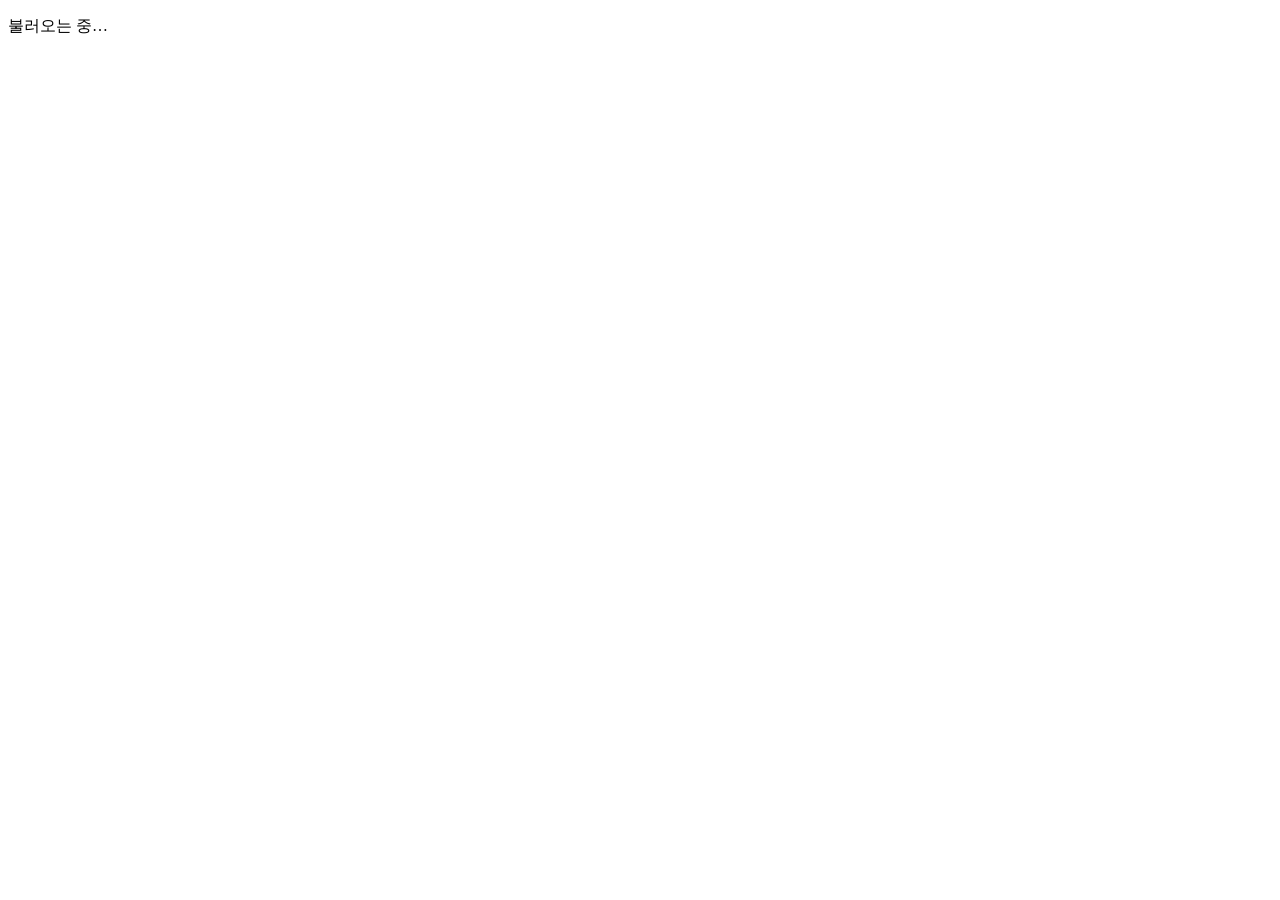
==== index.html @ f837e12f "Add files via upload" ====
<!doctype html>
<html lang="ko">
<head>
<meta charset="utf-8">
<meta name="viewport" content="width=device-width, initial-scale=1, viewport-fit=cover">
<meta name="theme-color" content="#0B1020">
<title>경제인의 밤 모의투자</title>
<link rel="preconnect" href="https://fonts.googleapis.com">
<link rel="stylesheet" href="https://fonts.googleapis.com/css2?family=IBM+Plex+Sans+KR:wght@400;500;600;700&display=swap">
<link rel="stylesheet" href="css/style.css">
</head>
<body>
<div id="app" class="phone"><div class="center"><p>불러오는 중…</p></div></div>
<script type="module" src="js/player.js"></script>
</body>
</html>
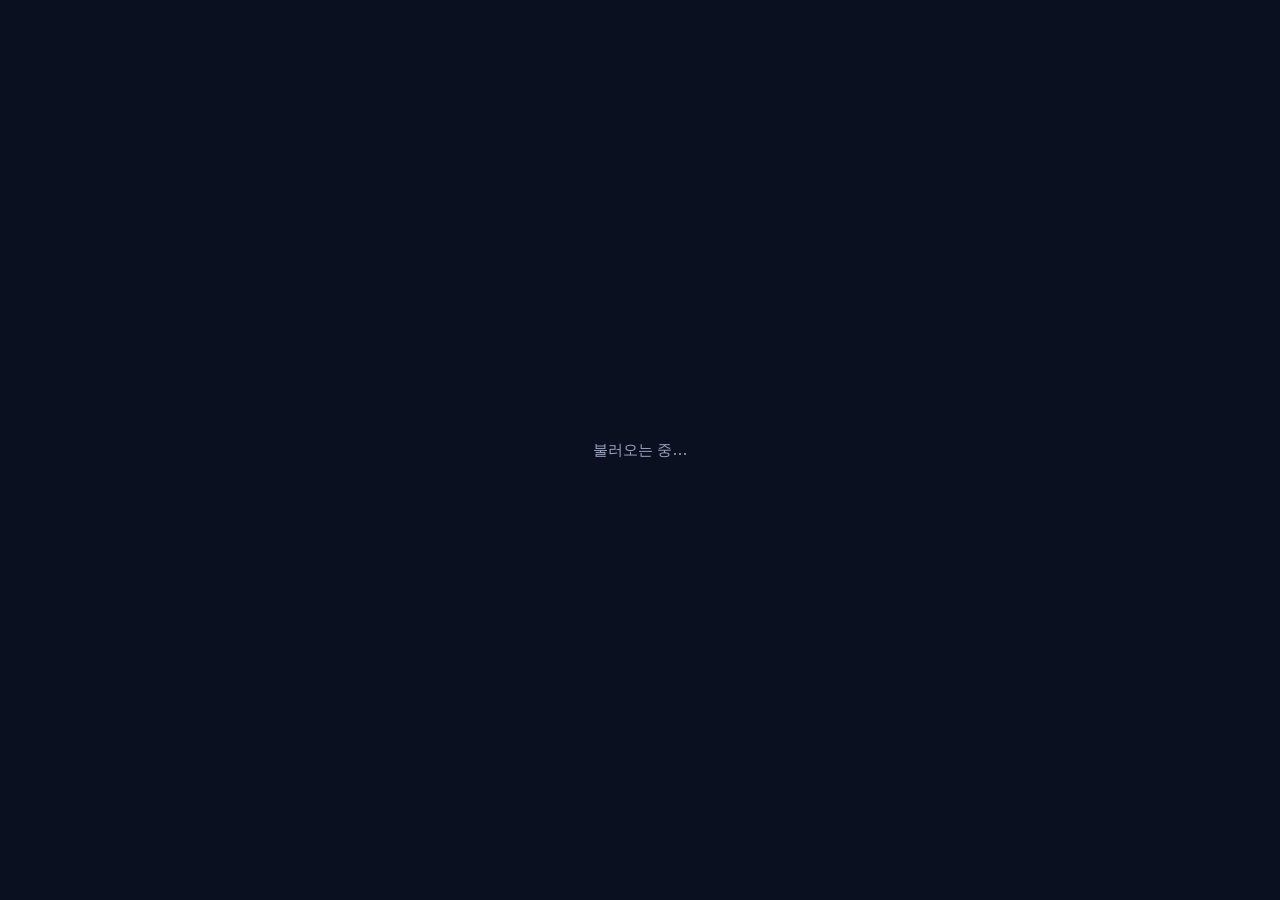
==== commit ce63a933: "피드백 반영: 현금 한도 매수 제한, 순위 비공개, 모바일 확대 방지, 등락률 표기 - 보유 현금을 넘는 매수는 막고 종목별 최대 매수 가능 수량을 빨간 글씨로 안내 - 중간 결과" ====
--- a/index.html
+++ b/index.html
@@ -2,7 +2,7 @@
 <html lang="ko">
 <head>
 <meta charset="utf-8">
-<meta name="viewport" content="width=device-width, initial-scale=1, viewport-fit=cover">
+<meta name="viewport" content="width=device-width, initial-scale=1, maximum-scale=1, user-scalable=no, viewport-fit=cover">
 <meta name="theme-color" content="#0B1020">
 <title>경제인의 밤 모의투자</title>
 <link rel="preconnect" href="https://fonts.googleapis.com">
--- a/css/style.css
+++ b/css/style.css
@@ -0,0 +1,138 @@
+:root{
+  --bg:#0B1020; --card:#141B2E; --card2:#1C2540; --line:#2A3454; --line2:#1C2540;
+  --text:#EEF1F8; --sub:#9AA4BF; --mid:#C9D0E3; --accent:#F5C451; --ink:#1A1405;
+  --up:#FF6B6B; --down:#5B9BFF; --ok:#7CE0B5; --warnbg:#2A2410; --warnline:#5A4A16;
+}
+*{box-sizing:border-box}
+html,body{margin:0;background:var(--bg);color:var(--text);
+  font-family:'IBM Plex Sans KR',system-ui,-apple-system,sans-serif;font-variant-numeric:tabular-nums}
+button,input,textarea{font-family:inherit;color:inherit}
+button{cursor:pointer}
+button:disabled{cursor:default}
+h1,h2,h3,p{margin:0}
+.up{color:var(--up)} .down{color:var(--down)} .ok{color:var(--ok)} .sub{color:var(--sub)} .accent{color:var(--accent)}
+.card{background:var(--card);border:1px solid var(--line);border-radius:20px;padding:20px}
+.pill{display:inline-flex;align-items:center;gap:8px;padding:5px 10px;border-radius:999px;font-size:12px;font-weight:700}
+.pill.gold{background:var(--accent);color:var(--ink)}
+.pill.dark{background:var(--card2);color:var(--accent)}
+.btn{height:56px;border:0;border-radius:14px;background:var(--accent);color:var(--ink);font-size:17px;font-weight:700;padding:0 20px}
+.btn.ghost{background:var(--card2);color:var(--text);border:1px solid var(--line);font-weight:600}
+.btn.done{background:var(--card2);color:var(--ok)}
+.btn:disabled{opacity:.45}
+.link{background:none;border:0;color:var(--sub);font-size:13px;padding:8px 0;min-height:44px}
+.field{height:52px;width:100%;padding:0 16px;border-radius:12px;border:1px solid var(--line);background:var(--card);font-size:16px}
+.field::placeholder{color:#7D88A6}
+.err{color:#FF8A8A;font-size:14px;min-height:20px}
+.warn{background:var(--warnbg);border:1px solid var(--warnline);border-radius:14px;padding:14px;display:flex;flex-direction:column;gap:4px}
+.warn b{color:var(--accent);font-size:13px}
+
+/* ───── 참가자 (휴대폰) ───── */
+.phone{max-width:480px;margin:0 auto;min-height:100vh;min-height:100dvh;display:flex;flex-direction:column}
+.pad{padding:20px 16px;display:flex;flex-direction:column;gap:14px;flex:1}
+.top{display:flex;align-items:center;justify-content:space-between;gap:8px}
+.brand{font-size:15px;font-weight:700}
+.bars{display:flex;gap:6px}
+.bars i{flex:1;height:6px;border-radius:3px;background:var(--line)}
+.bars i.on{background:var(--accent)}
+.center{flex:1;display:flex;flex-direction:column;align-items:center;justify-content:center;gap:16px;text-align:center;padding:32px 24px}
+.center h2{font-size:24px;line-height:1.4}
+.center p{font-size:15px;line-height:1.6;color:var(--sub)}
+.live{background:#3A1C24;color:#FF8A8A;padding:8px 14px;font-size:13px}
+.live i{width:8px;height:8px;border-radius:50%;background:var(--up);animation:pulse 1.4s infinite}
+@keyframes pulse{50%{opacity:.35}}
+.big{font-size:28px;font-weight:700}
+.grid2{display:grid;grid-template-columns:repeat(2,minmax(0,1fr));gap:8px}
+.grid3{display:grid;grid-template-columns:repeat(3,minmax(0,1fr));gap:8px}
+.mini{background:var(--card2);border-radius:12px;padding:12px;display:flex;flex-direction:column;gap:4px}
+.mini span{font-size:12px;color:var(--sub)} .mini b{font-size:16px}
+.join h1{font-size:34px;line-height:1.25}
+.join label{font-size:13px;font-weight:600;color:var(--mid);display:block;margin-bottom:8px}
+
+.tradehead{padding:16px 16px 12px;display:flex;flex-direction:column;gap:12px;border-bottom:1px solid var(--line);position:sticky;top:0;background:var(--bg);z-index:2}
+.timer{font-size:22px;font-weight:700;color:var(--accent)}
+.list{flex:1;padding:4px 16px 16px}
+.ind{padding:16px 0 6px;font-size:12px;font-weight:700;letter-spacing:.06em;color:var(--sub)}
+.row{display:flex;flex-wrap:wrap;align-items:center;gap:8px;padding:10px 0;border-bottom:1px solid var(--line2)}
+.row .nm{flex:1;min-width:0;display:flex;flex-direction:column;gap:3px}
+.row .nm b{font-size:15px;font-weight:600;white-space:nowrap;overflow:hidden;text-overflow:ellipsis}
+.row .nm span{font-size:12px;color:var(--sub)}
+.row .pr{min-width:74px;white-space:nowrap;display:flex;flex-direction:column;align-items:flex-end;gap:3px}
+.row .pr b{font-size:15px;font-weight:600} .row .pr span{font-size:12px;font-weight:600}
+.step{display:flex;align-items:center;background:var(--card);border:1px solid var(--line);border-radius:12px}
+.step button{width:44px;height:44px;border:0;background:transparent;font-size:22px}
+.step button:disabled{opacity:.3}
+.step input{width:48px;height:44px;border:0;background:transparent;text-align:center;font-size:15px;font-weight:700;padding:0;-moz-appearance:textfield}
+.step input::-webkit-outer-spin-button,.step input::-webkit-inner-spin-button{-webkit-appearance:none;margin:0}
+.foot{padding:12px 16px 20px;border-top:1px solid var(--line);background:#0E1426;display:flex;flex-direction:column;gap:10px;position:sticky;bottom:0}
+.foot .sum{display:flex;justify-content:space-between;font-size:13px;color:var(--sub)}
+.pl{display:flex;align-items:center;gap:10px;padding:9px 0;border-bottom:1px solid var(--line2)}
+.pl .nm{flex:1;display:flex;flex-direction:column;gap:2px}
+.pl .nm b{font-size:14px;font-weight:600} .pl .nm span{font-size:12px;color:var(--sub)}
+.pl .v{display:flex;flex-direction:column;align-items:flex-end;gap:2px;font-size:12px}
+.pl .v b{font-size:14px}
+
+/* ───── 관리자 ───── */
+.admin{max-width:1280px;margin:0 auto;padding:32px 24px 64px;display:flex;flex-direction:column;gap:20px}
+.admin h1{font-size:28px} .admin h2{font-size:20px}
+.flex{display:flex;flex-wrap:wrap;gap:20px}
+.steps{display:grid;grid-template-columns:repeat(4,minmax(0,1fr));gap:8px}
+.steps div{border-radius:14px;padding:14px 12px;display:flex;flex-direction:column;gap:6px;background:var(--card2);border:1px solid var(--line);color:var(--sub)}
+.steps div span{font-size:12px;font-weight:700} .steps div b{font-size:16px}
+.steps div.cur{background:var(--accent);border-color:var(--accent);color:var(--ink)}
+.steps div.done{color:var(--accent);border-color:var(--warnline)}
+.rtabs{display:flex;gap:6px}
+.rtabs button{width:48px;height:44px;border-radius:12px;border:1px solid var(--line);background:var(--card);color:var(--sub);font-weight:700;font-size:15px}
+.rtabs button.on{background:var(--accent);border-color:var(--accent);color:var(--ink)}
+.tbl{width:100%;border-collapse:collapse;font-size:15px}
+.tbl th{padding:10px 12px;font-weight:600;font-size:13px;color:var(--sub);text-align:left;border-bottom:1px solid var(--line)}
+.tbl td{padding:8px 12px;border-bottom:1px solid var(--line2)}
+.tbl .r{text-align:right}
+.num{width:88px;height:40px;padding:0 10px;border-radius:10px;border:1px solid var(--line);background:var(--bg);font-size:15px;text-align:right}
+.num.hot{border-color:var(--accent)}
+.area{width:100%;min-height:96px;padding:12px;border-radius:12px;border:1px solid var(--line);background:var(--bg);font-size:15px;line-height:1.6;resize:vertical}
+.scroll{overflow-x:auto}
+.chips{display:flex;flex-wrap:wrap;gap:6px}
+.chips span{padding:6px 10px;border-radius:8px;background:var(--card2);font-size:13px;color:var(--mid)}
+.bar{height:10px;border-radius:5px;background:var(--card2);overflow:hidden}
+.bar i{display:block;height:100%;background:var(--ok)}
+.flash{background:#3A1C24;border:1px solid #6B2A35;color:#FFB3B3;border-radius:12px;padding:12px 16px;font-size:14px}
+.flash:empty{display:none}
+
+/* ───── 스크린 (1920×1080 기준, 화면 크기에 비례) ───── */
+html.board{font-size:calc(100vw / 120)}
+.screen{width:100vw;height:100vh;padding:3rem 3.5rem;display:flex;flex-direction:column;gap:1.5rem;overflow:hidden}
+.screen .hd{display:flex;align-items:center;justify-content:space-between}
+.screen .hd .t{font-size:1.4rem;font-weight:600;letter-spacing:.08em;color:var(--accent)}
+.screen .hd .p{padding:.5rem 1.1rem;border-radius:999px;background:var(--accent);color:var(--ink);font-size:1.4rem;font-weight:700}
+.screen .hd .s{font-size:1.4rem;color:var(--sub)}
+.screen .clock{font-size:3rem;font-weight:700;color:var(--accent)}
+.banner{display:flex;align-items:center;gap:1.25rem;padding:1rem 1.75rem;border-radius:1.1rem;background:var(--warnbg);border:1px solid var(--warnline)}
+.banner b{padding:.35rem .9rem;border-radius:.5rem;background:var(--accent);color:var(--ink);font-size:1.25rem;white-space:nowrap}
+.banner span{font-size:1.6rem;font-weight:600;line-height:1.35}
+.main{flex:1;min-height:0;display:flex;gap:1.75rem}
+.tiles{flex:1.55;min-width:0;display:grid;grid-template-columns:repeat(4,minmax(0,1fr));gap:1rem}
+.col{display:flex;flex-direction:column;gap:.75rem;min-height:0}
+.col>span{font-size:1.25rem;font-weight:700;color:var(--sub)}
+.tile{flex:1;min-height:0;background:var(--card);border:1px solid var(--line);border-radius:1.25rem;padding:1.3rem;display:flex;flex-direction:column;gap:.3rem}
+.tile.hot{border-color:var(--accent)}
+.tile .n{font-size:1.5rem;font-weight:700}
+.tile .p{font-size:2.6rem;font-weight:700;margin-top:.4rem}
+.tile .c{font-size:1.6rem;font-weight:700}
+.tile svg{margin-top:auto;width:100%;height:4.5rem}
+.rank{flex:1;min-width:0;background:var(--card);border:1px solid var(--line);border-radius:1.5rem;padding:1.75rem 2rem;display:flex;flex-direction:column}
+.rank .rh{display:flex;justify-content:space-between;align-items:baseline;padding-bottom:.75rem}
+.rank .rh b{font-size:1.9rem} .rank .rh span{font-size:1.1rem;color:var(--sub)}
+.rk{flex:1;display:flex;align-items:center;gap:1.1rem;border-top:1px solid var(--line2);max-height:5.5rem}
+.rk .b{width:3rem;height:3rem;border-radius:.75rem;display:flex;align-items:center;justify-content:center;font-size:1.4rem;font-weight:700;background:var(--card2);color:var(--mid)}
+.rk .b.g1{background:#F5C451;color:var(--ink)} .rk .b.g2{background:#C9D0E3;color:var(--ink)} .rk .b.g3{background:#D89A6A;color:var(--ink)}
+.rk .n{flex:1;font-size:1.6rem;font-weight:600;white-space:nowrap;overflow:hidden;text-overflow:ellipsis}
+.rk .m{width:4rem;font-size:1.1rem}
+.rk .t{width:12rem;text-align:right;font-size:1.35rem;color:var(--mid)}
+.rk .r{width:9rem;text-align:right;font-size:1.75rem;font-weight:700}
+.empty{flex:1;display:flex;align-items:center;justify-content:center;text-align:center;color:var(--sub);font-size:1.5rem;line-height:1.6}
+
+/* 모바일 더블탭 확대 방지 · 현금 한도 안내 */
+html,button,input,a{touch-action:manipulation}
+.row .lim{flex-basis:100%;color:#FF8A8A;font-size:13px;font-weight:600;text-align:right}
+.row .lim:empty{display:none}
+.step button.max{opacity:.3}
